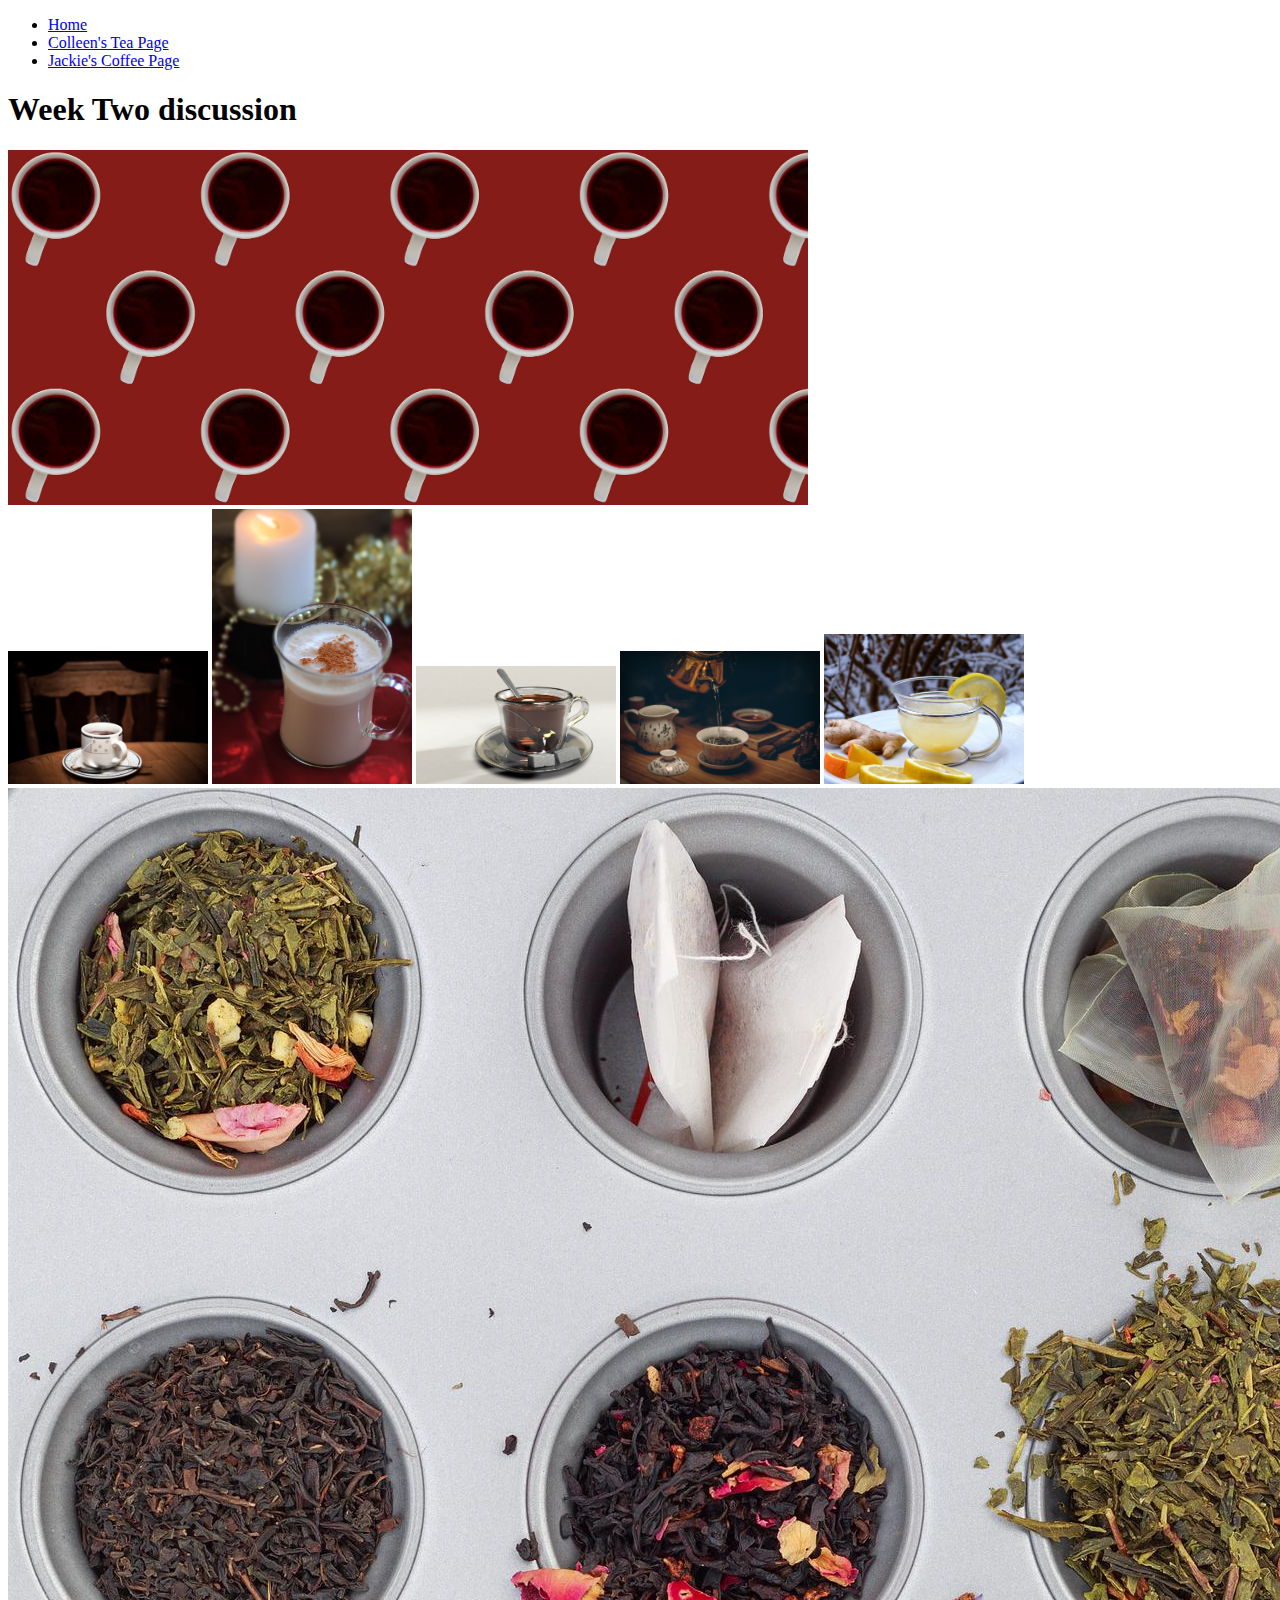
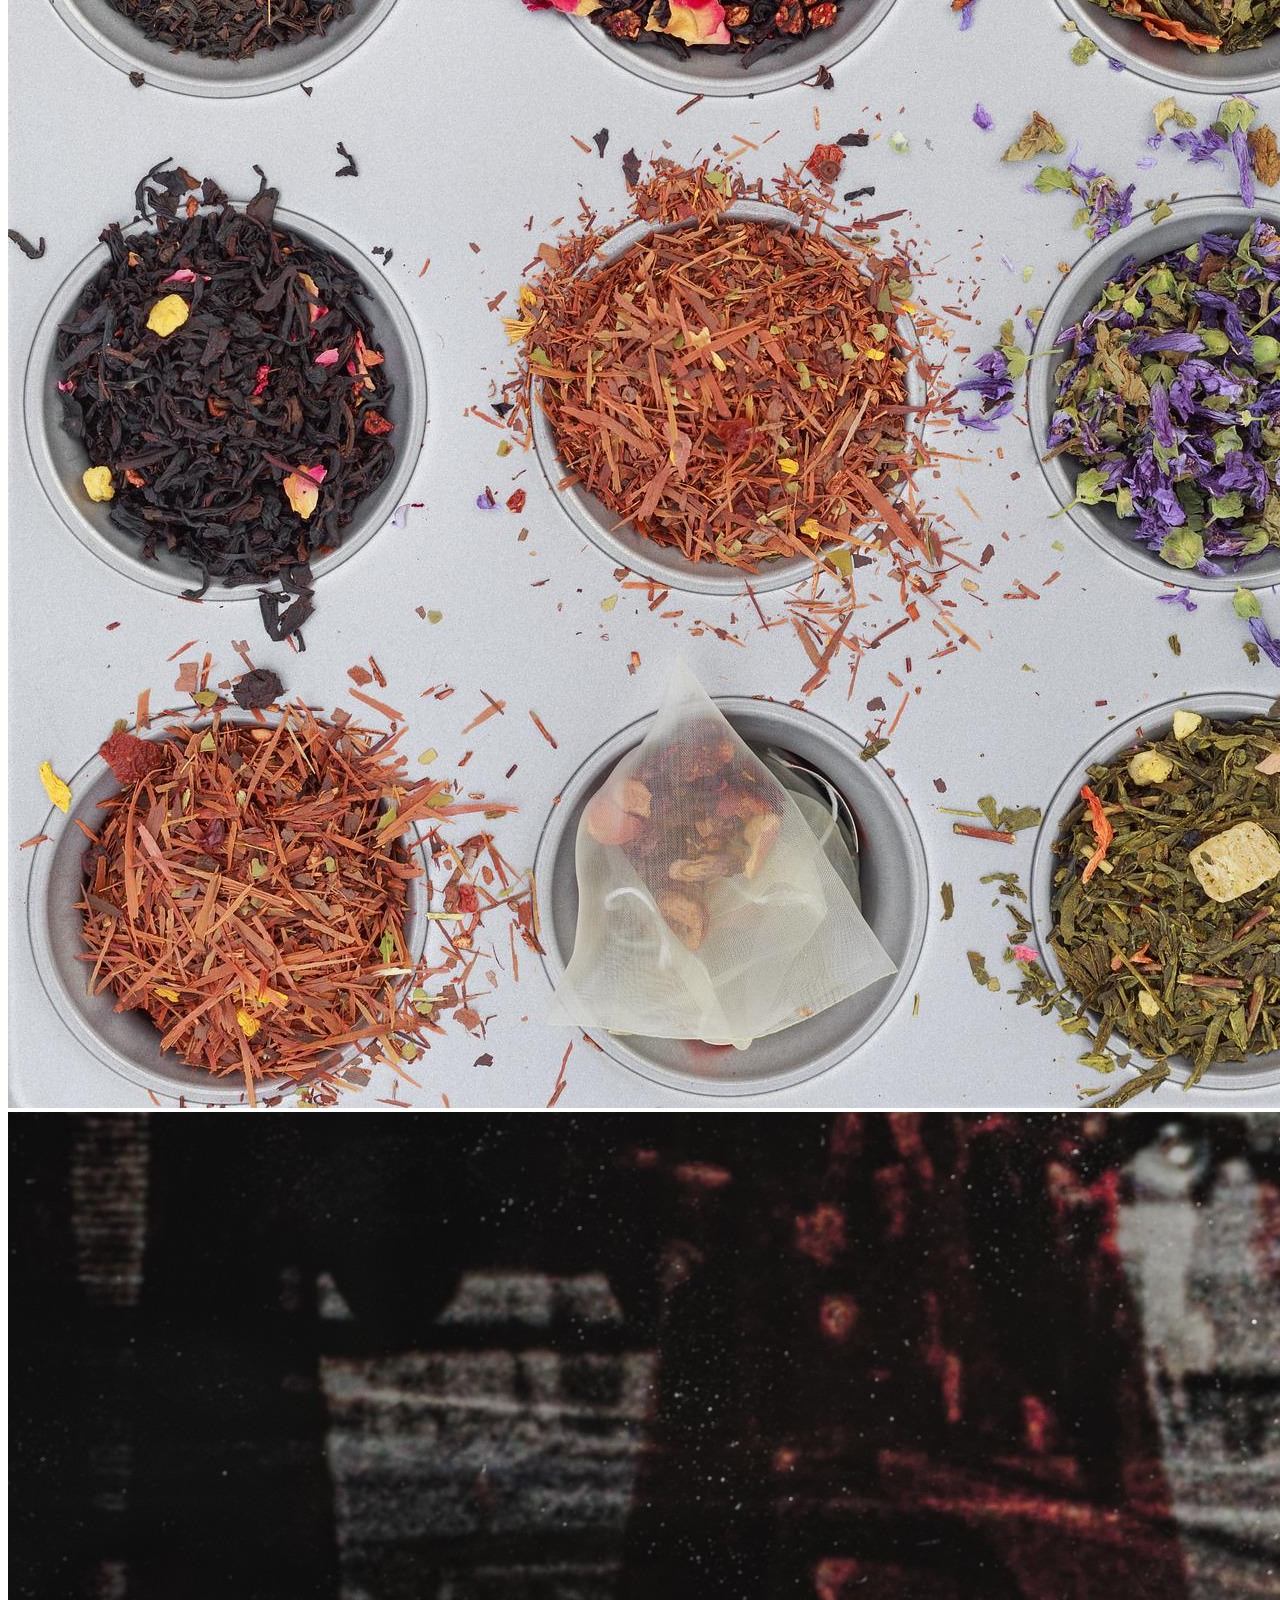
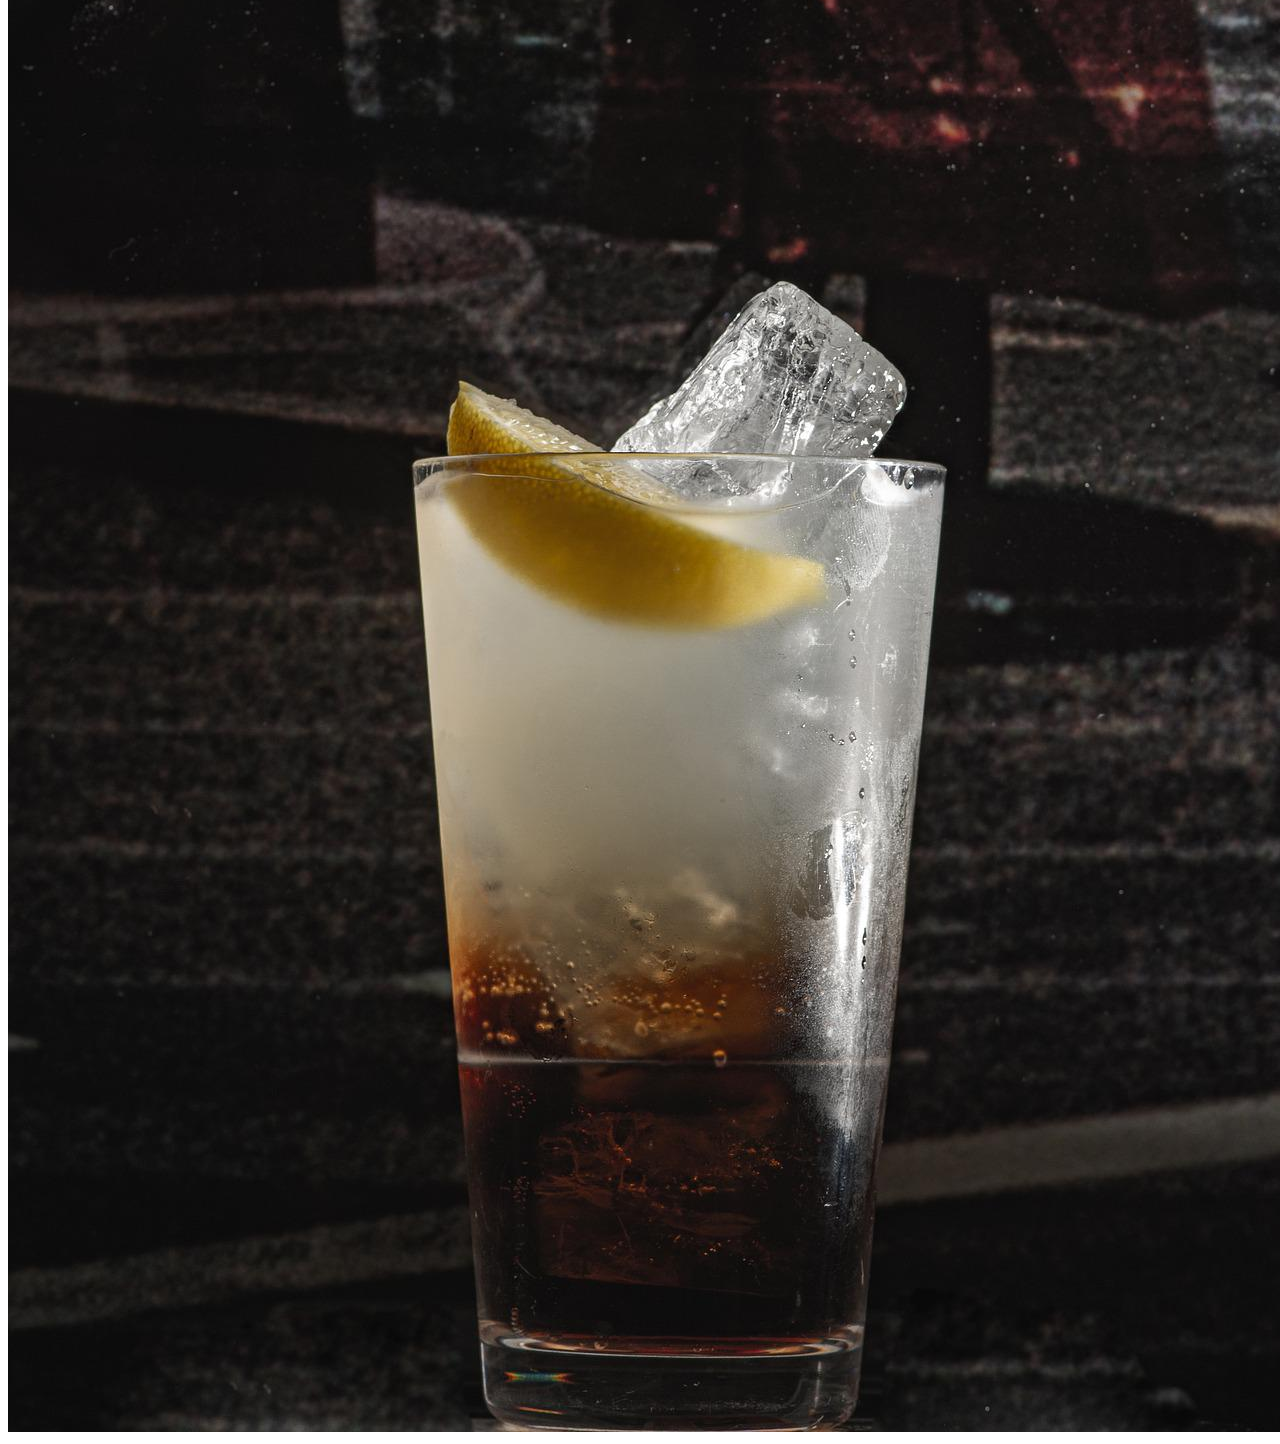
==== colleen.html @ c5de2684 "Add files via upload" ====
<!DOCTYPE html>
<html lang="en">
<head>
    <meta charset="UTF-8">
    <meta http-equiv="X-UA-Compatible" content="IE=edge">
    <meta name="viewport" content="width=device-width, initial-scale=1.0">
    <link rel="stylesheet" href="css/style.css">
    <title>Teas</title>
</head>
<body>
    <header>
        <nav>
            <ul>
                <li><a href = "index.html">Home</a></li>
                <li><a href="colleen.html">Colleen's Tea Page</a></li>
                <li><a href="jackie.html">Jackie's Coffee Page</a></li>
            </ul>
        </nav>
        <h1>Week Two discussion</h1>
        <img src = "images/cover_image.jpg" width="800" alt = "">
    </header>

    <main>
        <img src="images/black_tea.jpg" width = "200" alt="fancy tea mug with black_tea">
        <img src="images/chai_tea.jpg"  width = "200" alt="an indian chai">
        <img src="images/english_breakfast.jpg" width = "200" alt="a dark tea option">
        <img src="images/green_tea.jpg" width = "200" alt="a loose leaf green tea">
        <img src="images/lemon_ginger_tea.jpg" width = "200" alt="light tea with lemon and ginger">
        <img src="images/tea_collection.jpg" alt="collection of loose leaf tea">
        <img src="images/long_island_ice_tea.jpg" alt="a icy Long Island tea (alcoholic)">

    </main>
</body>
</html>
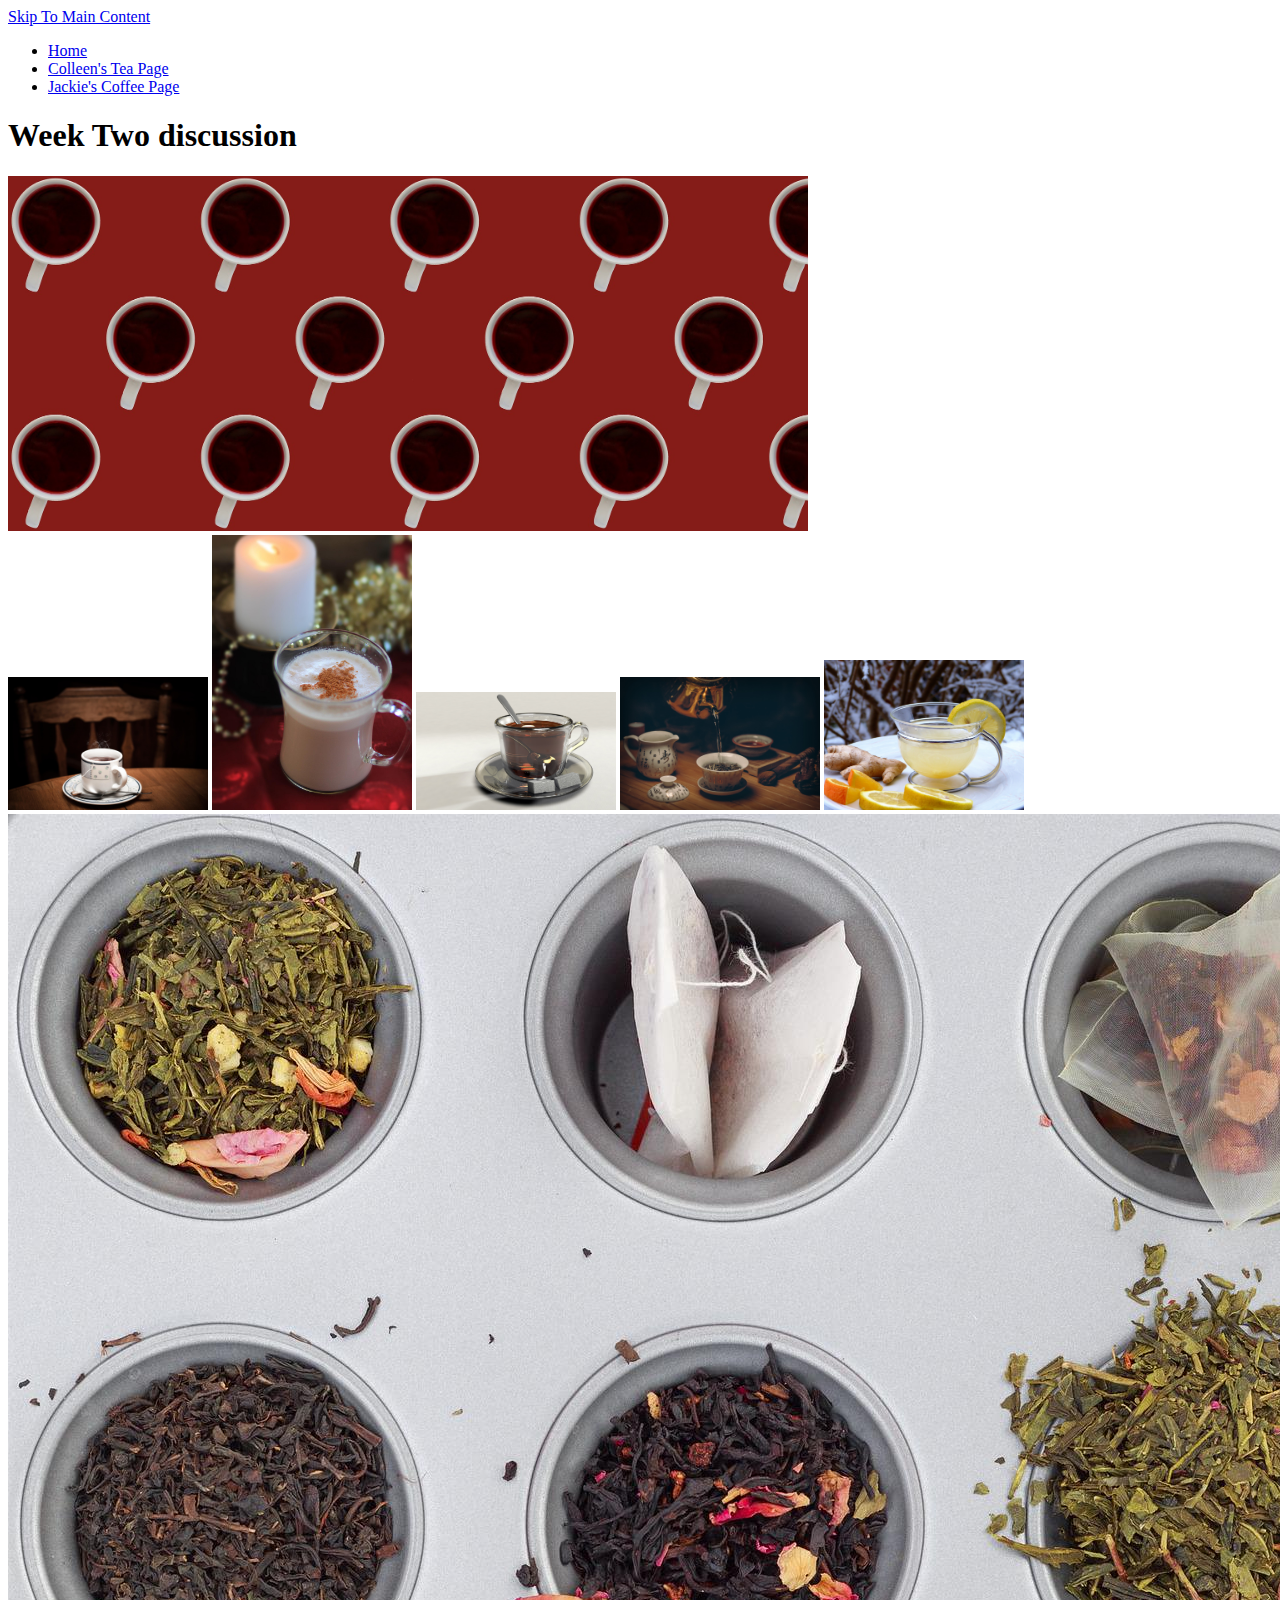
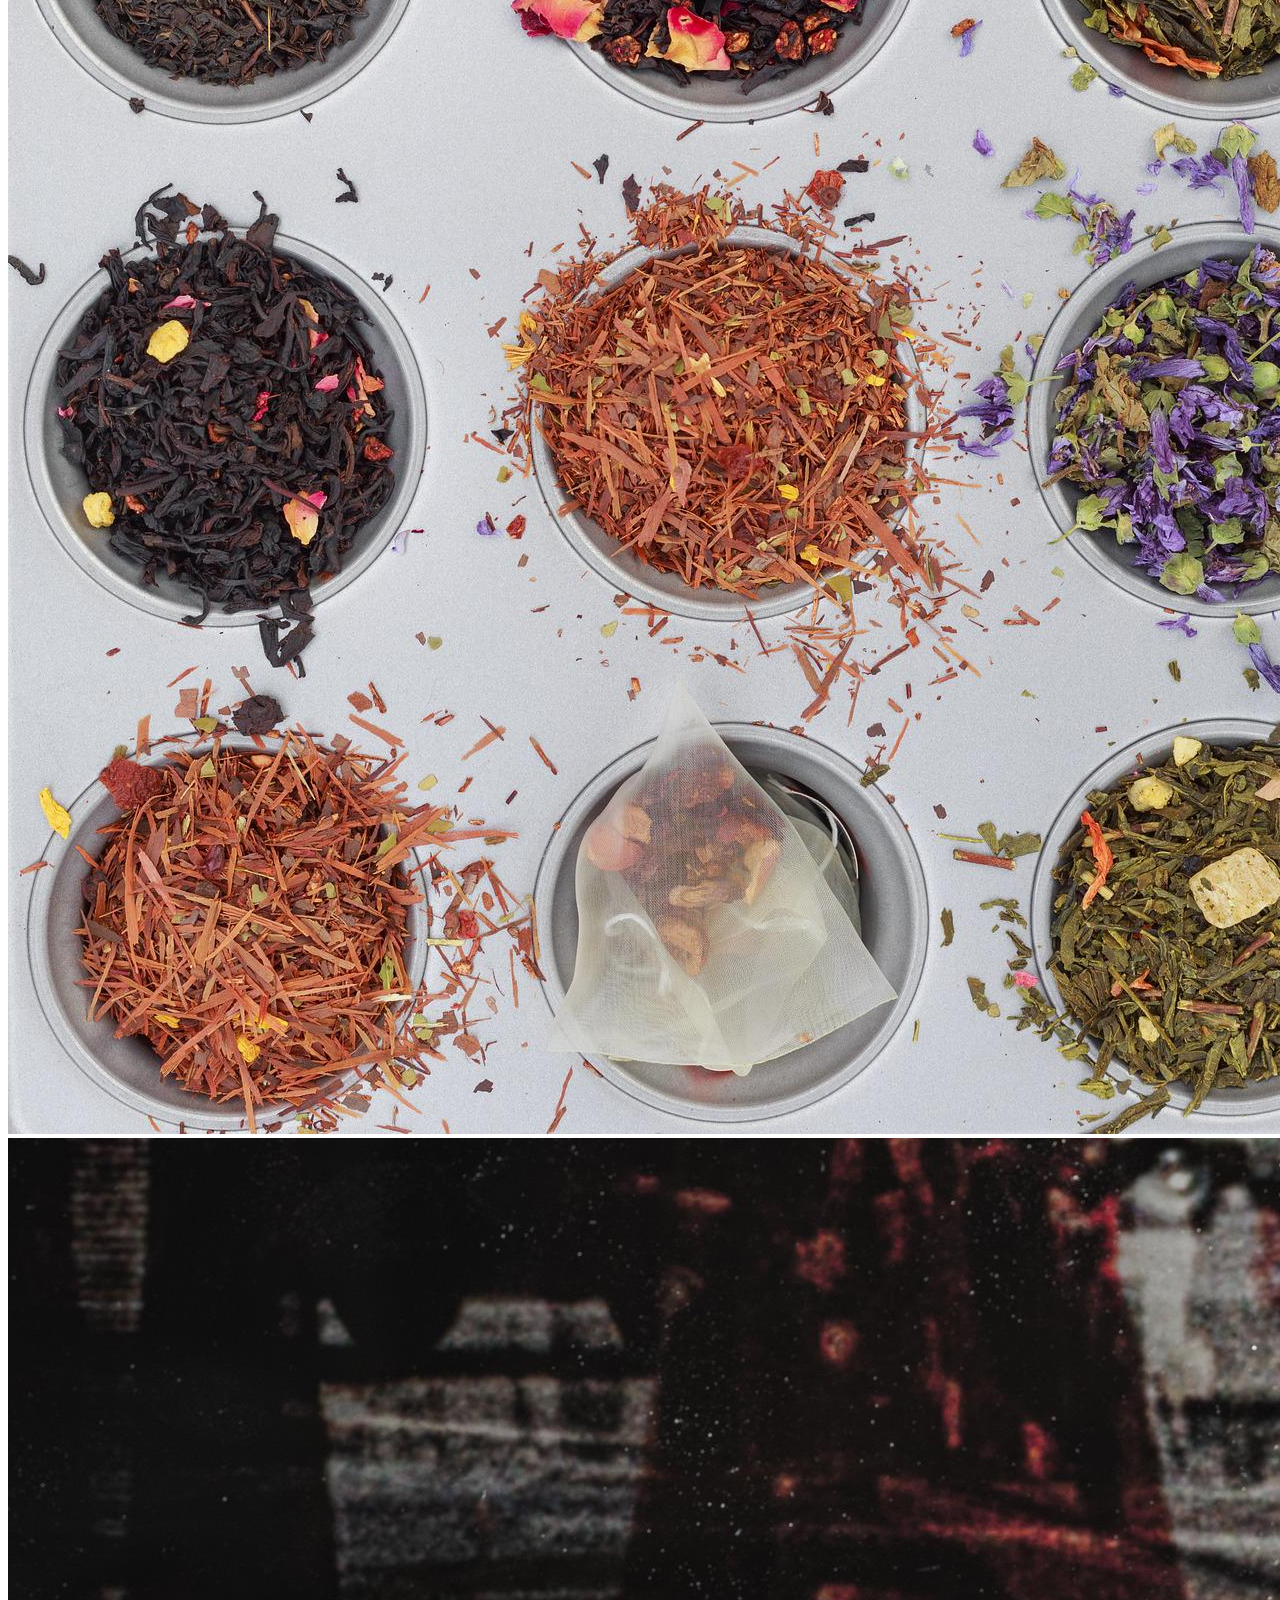
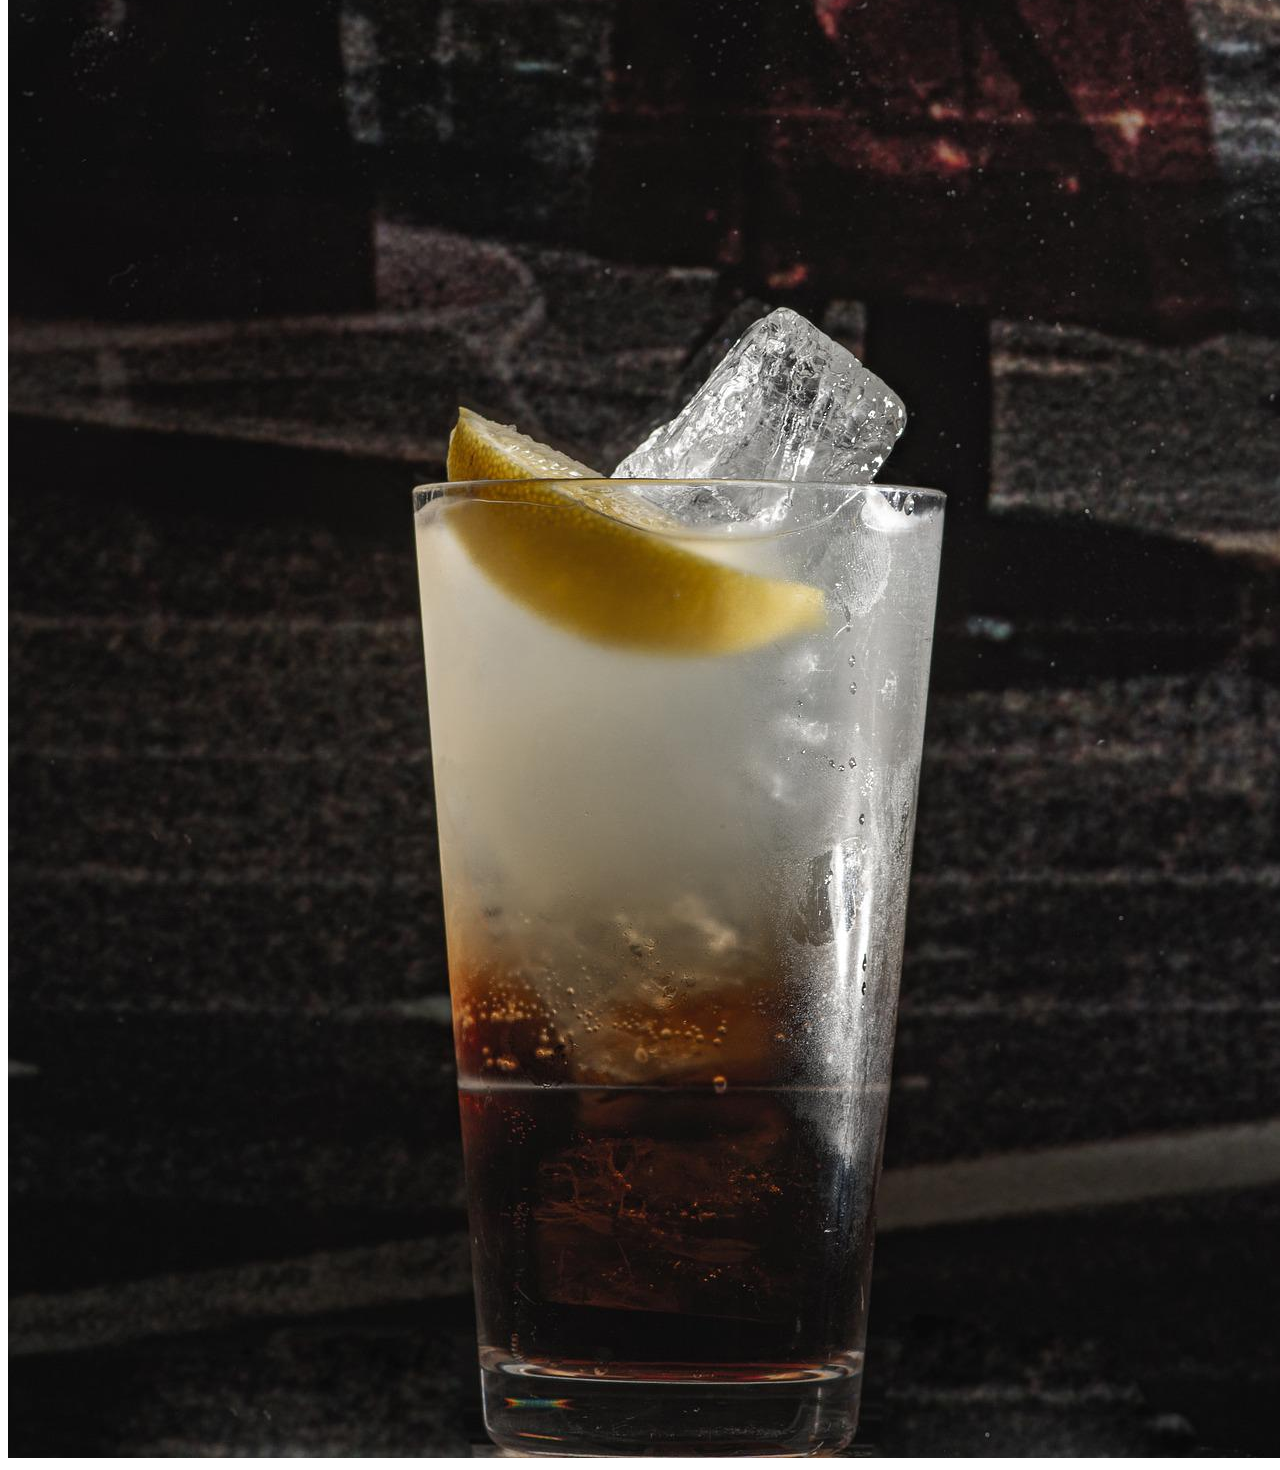
==== commit 273851d4: "Update colleen.html" ====
--- a/colleen.html
+++ b/colleen.html
@@ -8,6 +8,7 @@
     <title>Teas</title>
 </head>
 <body>
+    <a href="#main">Skip To Main Content</a>
     <header>
         <nav>
             <ul>
